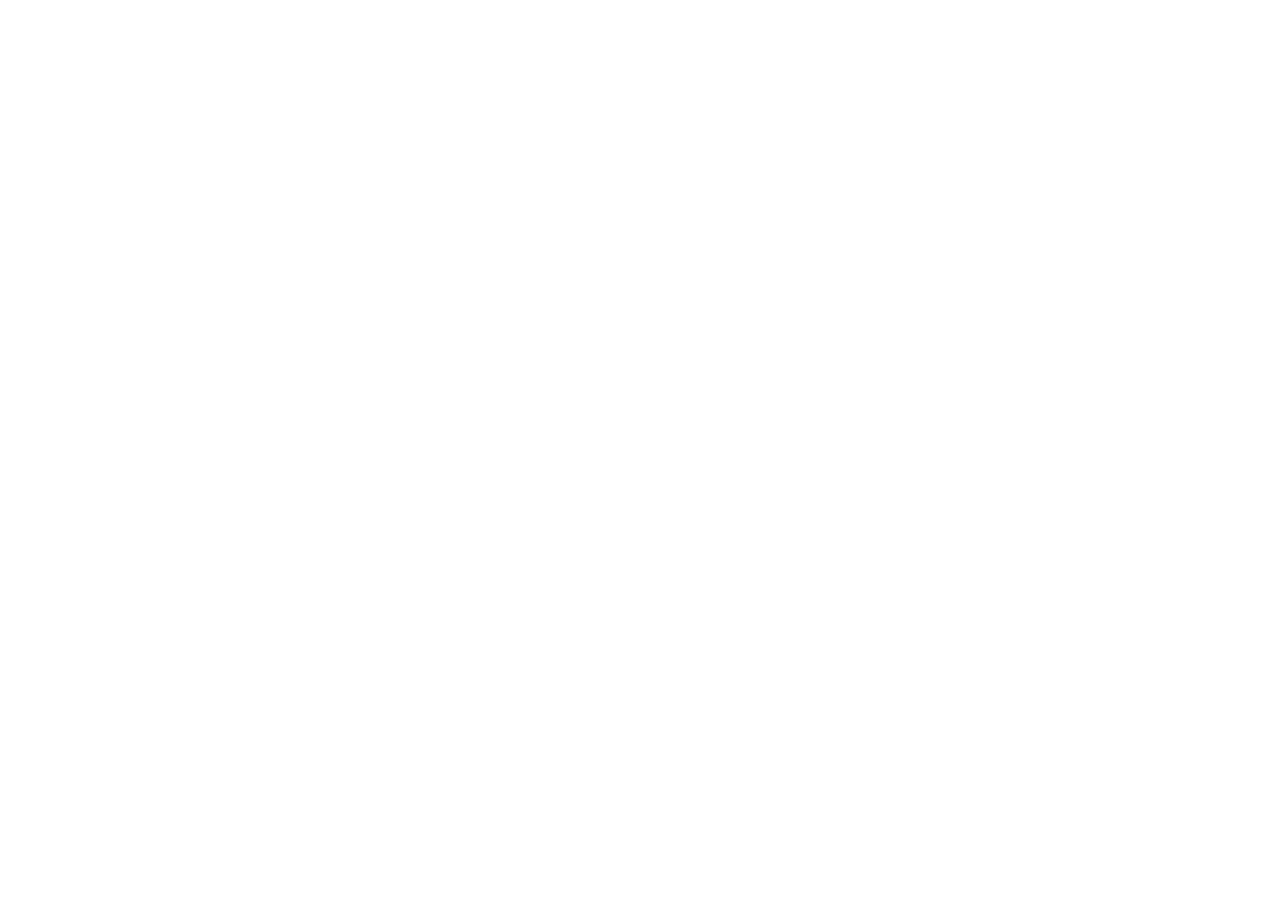
==== radar_chart_folder/index.html @ ad6cdeb4 "working on a multitrace for 2011-2020 music data attributes" ====
<!DOCTYPE html>
<html lang="en">
	<head>
		<meta charset="utf-8">
		<title>Radar Chart</title>
		<link rel="stylesheet" type="text/css" href="radar_chart.css">
	</head>
	<body>
		<div class="chart">
		</div>
		<script src="https://d3js.org/d3.v5.min.js"></script>
		<script src="https://cdnjs.cloudflare.com/ajax/libs/d3-tip/0.7.1/d3-tip.min.js"></script>
		<script src="https://cdnjs.cloudflare.com/ajax/libs/Chart.js/2.9.4/Chart.min.js"></script>
		<script type="text/javascript" src="radar_chart.js"></script>
		<canvas id="myChart" width="400" height="400"></canvas>
  </body>
</html>
---- radar_chart_folder/radar_chart.css ----
.line {
  fill: none;
  stroke-width: 2px;
}

.orange {
  stroke: orange;
}

.green {
  stroke: green;
}
.red{
  stroke: red;
}
.orange {
  stroke: orange;
}

.green {
  stroke: green;
}
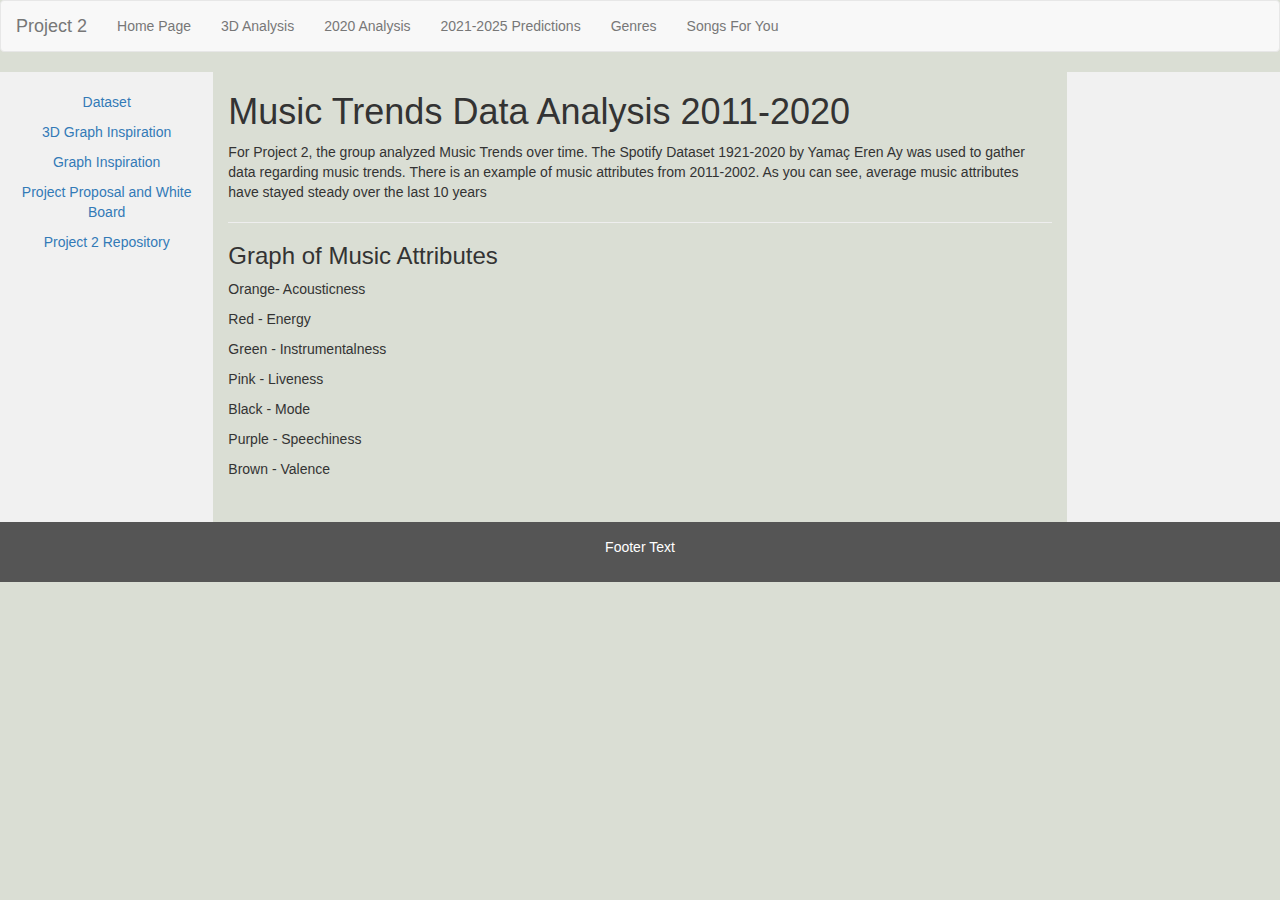
==== commit 55626a29: "pushing my js file.  My graph is complete and ready to be integrated into the html." ====
--- a/radar_chart_folder/index.html
+++ b/radar_chart_folder/index.html
@@ -1,17 +1,132 @@
 <!DOCTYPE html>
 <html lang="en">
-	<head>
-		<meta charset="utf-8">
-		<title>Radar Chart</title>
-		<link rel="stylesheet" type="text/css" href="radar_chart.css">
-	</head>
-	<body>
-		<div class="chart">
-		</div>
-		<script src="https://d3js.org/d3.v5.min.js"></script>
-		<script src="https://cdnjs.cloudflare.com/ajax/libs/d3-tip/0.7.1/d3-tip.min.js"></script>
-		<script src="https://cdnjs.cloudflare.com/ajax/libs/Chart.js/2.9.4/Chart.min.js"></script>
-		<script type="text/javascript" src="radar_chart.js"></script>
-		<canvas id="myChart" width="400" height="400"></canvas>
-  </body>
+<head>
+  <title>Bootstrap Example</title>
+  <meta charset="utf-8">
+  <meta name="viewport" content="width=device-width, initial-scale=1">
+  <link rel="stylesheet" href="https://maxcdn.bootstrapcdn.com/bootstrap/3.4.1/css/bootstrap.min.css">
+  <script src="https://ajax.googleapis.com/ajax/libs/jquery/3.5.1/jquery.min.js"></script>
+  <script src="https://maxcdn.bootstrapcdn.com/bootstrap/3.4.1/js/bootstrap.min.js"></script>
+  <style>
+  
+      body {
+background-color: #DADED4;
+}
+
+<!nav bar>
+    /* Remove the navbar's default margin-bottom and rounded borders */ 
+    .navbar {
+      margin-bottom: 0;
+      border-radius: 0;
+    }
+    
+    /* Set height of the grid so .sidenav can be 100% (adjust as needed) */
+    .row.content {height: 450px}
+    
+    /* Set gray background color and 100% height */
+    .sidenav {
+      padding-top: 20px;
+      background-color: #f1f1f1;
+      height: 100%;
+    }
+    
+    /* Set black background color, white text and some padding */
+    footer {
+      background-color: #555;
+      color: white;
+      padding: 15px;
+    }
+    
+    /* On small screens, set height to 'auto' for sidenav and grid */
+    @media screen and (max-width: 767px) {
+      .sidenav {
+        height: auto;
+        padding: 15px;
+      }
+      .row.content {height:auto;} 
+    }
+   <! link colors>
+    a:link {
+  color: #4D774E;
+  background-color: transparent;
+  text-decoration: none;
+}
+a:visited {
+  color: #4D774E;
+  background-color: transparent;
+  text-decoration: none;
+}
+a:hover {
+  color: #39603D;
+  background-color: transparent;
+  text-decoration: underline;
+}
+a:active {
+  color: #39603D;
+  background-color: transparent;
+  text-decoration: underline;
+}
+  </style>
+</head>
+<body>
+
+<nav class="navbar navbar-default">
+  <div class="container-fluid">
+    <div class="navbar-header">
+      <a class="navbar-brand" href="#">Project 2</a>
+    </div>
+    <ul class="nav navbar-nav">
+      <li><a href="file:///Users/gabriellamartin/Desktop/NU/Project%202.HTML#">Home Page</a></li>
+      <li><a href="file:///Users/gabriellamartin/Desktop/3D%20Analysis%20Page.html">3D Analysis</a></li>
+      <li><a href="file:///Users/gabriellamartin/Desktop/2020%20Analysis%20Page.html">2020 Analysis</a></li>
+      <li><a href="file:///Users/gabriellamartin/Desktop/2021-2025%20Predictions.html">2021-2025 Predictions</a></li>
+      <li><a href="file:///Users/gabriellamartin/Desktop/Genres.html">Genres</a></li>
+
+      <li><a href="file:///Users/gabriellamartin/Desktop/Songs%20For%20You.Html">Songs For You</a></li>
+    </ul>
+  </div>
+</nav>
+  
+<div class="container-fluid text-center">    
+  <div class="row content">
+    <div class="col-sm-2 sidenav">
+    
+      <p><a href="https://www.kaggle.com/yamaerenay/spotify-dataset-19212020-160k-tracks/discussion">Dataset</a></p>
+      
+      <p><a href="https://www.nytimes.com/interactive/2015/03/19/upshot/3d-yield-curve-economic-growth.html">3D Graph Inspiration</a></p>
+      
+      <p><a href="https://www.kaggle.com/arunkothari/spotify-trends">Graph Inspiration </a></p>
+      
+      <p><a href="https://docs.google.com/document/d/1a9q5gKpOl7Ch6XI1bqX54ex8ttCCCy1bAl-ZZlbrbQI/edit?usp=sharing">Project Proposal and White Board</a></p>
+      
+      <p><a href="https://github.com/Gabriellamartin/Project-2">Project 2 Repository</a></p>
+   
+      
+      
+    </div>
+    <div class="col-sm-8 text-left"> 
+      <h1>Music Trends Data Analysis 2011-2020</h1>
+      <p>For Project 2, the group analyzed Music Trends over time. The Spotify Dataset 1921-2020 by Yamaç Eren Ay was used to gather data regarding music trends.  There is an example of music attributes from 2011-2002.  As you can see, average music attributes have stayed steady over the last 10 years</p>
+      <hr>
+      <h3>Graph of Music Attributes</h3>
+      <p> Orange- Acousticness</p>
+      <p> Red - Energy</p>
+      <p> Green - Instrumentalness</p>
+      <p>Pink - Liveness</p>
+      <p>Black - Mode</p>
+      <p>Purple - Speechiness</p>
+      <p>Brown - Valence</p>
+	</div>
+	
+    <div class="col-sm-2 sidenav">
+
+    </div>
+  </div>
+</div>
+
+<footer class="container-fluid text-center">
+  <p>Footer Text</p>
+</footer>
+
+</body>
 </html>